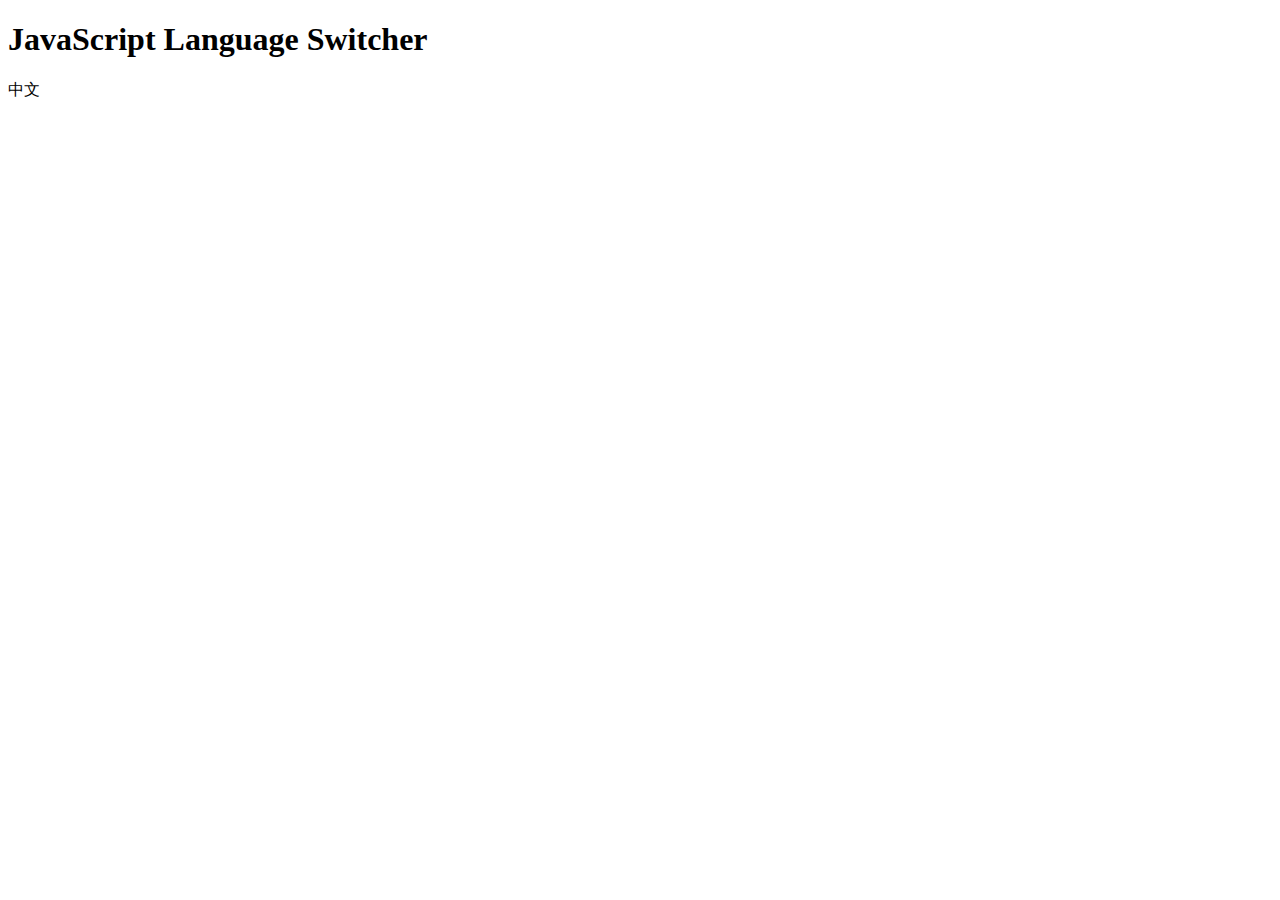
==== index.html @ 9548089d "Update index.html" ====
<!doctype html>
<html lang="en" class="h-100">
  <head>
    <meta charset="utf-8">
    <meta name="viewport" content="width=device-width, initial-scale=1">
    <!-- SEO -->
    <meta property="og:title" content="Simple JavaScript Language Switcher"/>
    <meta property="og:url" content="https://chienhsiang-hung.github.io/"/>
    <meta property="og:image" content="https://github.com/chienhsiang-hung/chienhsiang-hung.github.io/raw/main/android-chrome-512x512.png"/>
    <meta name="keywords" content="Simple JavaScript Language Switcher" />
    <meta property="og:description" name="description"  content="Simple JavaScript Language Switcher, use javascript switch language.">
    <meta name="author" content="Hung, Chien-Hsiang"/>
    <meta name="copyright" content=""/>
    <meta http-equiv="expires" content="0">
    <meta http-equiv="pragma" content="no-cache">
    <meta http-equiv="cache-control" content="no-cache">
    <meta property="og:image" content=""/>
    <title class="lang_1">Simple JavaScript Language Switcher</title>

    <meta name="google-site-verification" content="SyEY88jadkmY5tP6AMEBi5rqu2hNV4P81pJ6uTusYFM" />
    <!-- Global site tag (gtag.js) - Google Analytics -->
    <script async src="https://www.googletagmanager.com/gtag/js?id=G-EB1W4TXEV1"></script>
    <script>
      window.dataLayer = window.dataLayer || [];
      function gtag(){dataLayer.push(arguments);}
      gtag('js', new Date());

      gtag('config', 'G-EB1W4TXEV1');
    </script>
    <!-- AdSense -->
    <script async src="https://pagead2.googlesyndication.com/pagead/js/adsbygoogle.js?client=ca-pub-5348991030538024" crossorigin="anonymous"></script>

    <link href="https://cdn.jsdelivr.net/npm/bootstrap@5.2.0/dist/css/bootstrap.min.css" rel="stylesheet" integrity="sha384-gH2yIJqKdNHPEq0n4Mqa/HGKIhSkIHeL5AyhkYV8i59U5AR6csBvApHHNl/vI1Bx" crossorigin="anonymous">
    
    <script src="https://code.jquery.com/jquery-3.6.0.js" integrity="sha256-H+K7U5CnXl1h5ywQfKtSj8PCmoN9aaq30gDh27Xc0jk=" crossorigin="anonymous"></script>
    <script src="src/js/include.js"></script>
    <link href="https://chienhsiang-hung.github.io/kaggle-profile-summary-card/src/css/github-markdown-light.css" rel="stylesheet">
    <style>
      span {
        cursor: pointer;
      }
      .fork-icon {
            position: absolute;
            right: 0%;
            width: 170px;
        }
    </style>
  </head>

  <body class="d-flex flex-column h-100">
    <div data-include="navbar"></div>

    <h1 class="en">JavaScript Language Switcher</h1>
    <h1 class="tw">JS語言切換</h1>
    <span class='en' onclick="switch_lang('.en', '.tw')">中文</span><span class='tw' onclick="switch_lang('.tw', '.en')">EN</span>

    <div data-include="footer"></div>

    <script src="https://ajax.googleapis.com/ajax/libs/jquery/3.3.1/jquery.min.js"></script>
    <script src="src/js/switch-lang.js"></script>

    <script src="https://cdn.jsdelivr.net/npm/bootstrap@5.2.0/dist/js/bootstrap.bundle.min.js" integrity="sha384-A3rJD856KowSb7dwlZdYEkO39Gagi7vIsF0jrRAoQmDKKtQBHUuLZ9AsSv4jD4Xa" crossorigin="anonymous"></script>
  </body>
</html>
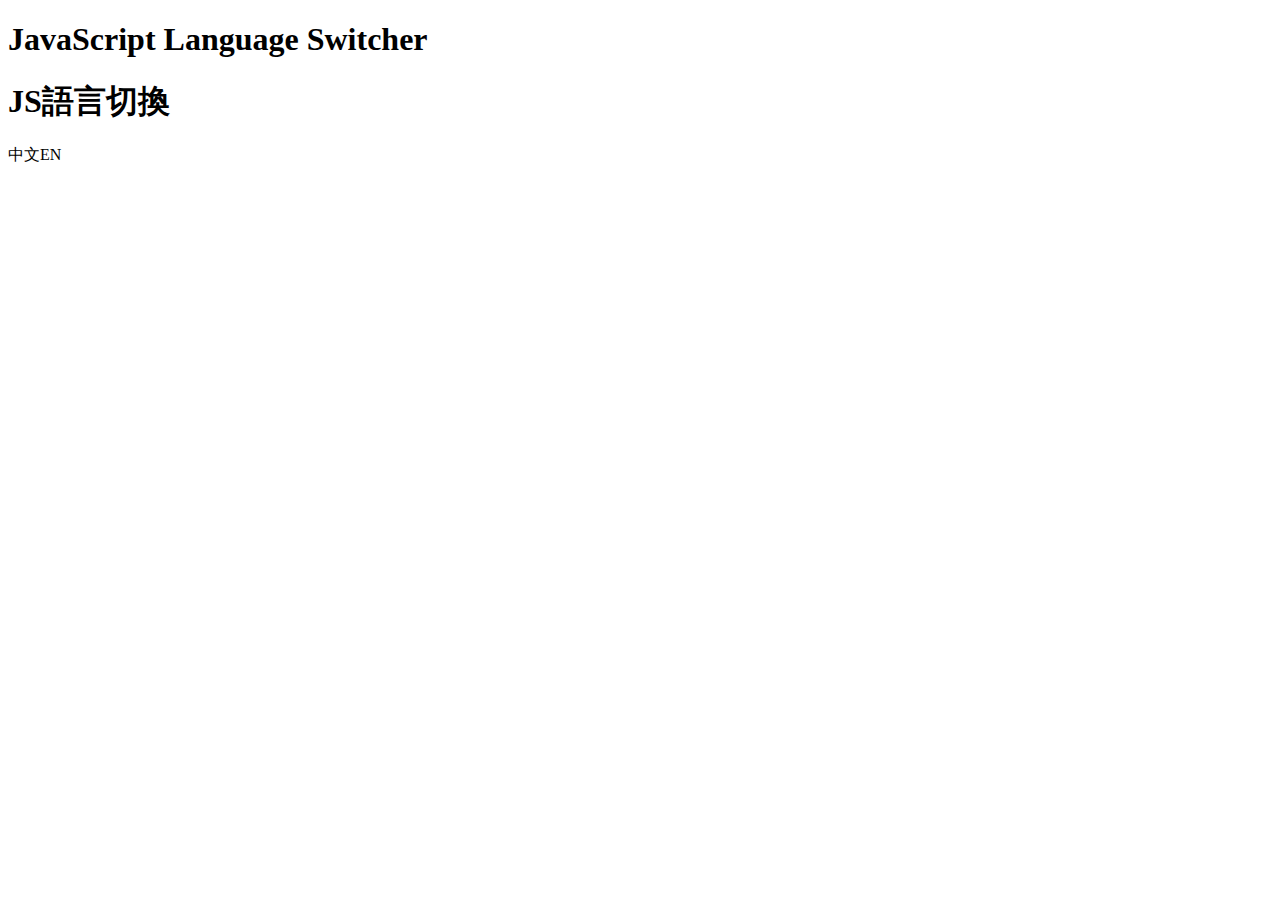
==== commit 70ce6360: "Update index.html" ====
--- a/index.html
+++ b/index.html
@@ -56,9 +56,7 @@
 
     <div data-include="footer"></div>
 
-    <script src="https://ajax.googleapis.com/ajax/libs/jquery/3.3.1/jquery.min.js"></script>
     <script src="src/js/switch-lang.js"></script>
-
     <script src="https://cdn.jsdelivr.net/npm/bootstrap@5.2.0/dist/js/bootstrap.bundle.min.js" integrity="sha384-A3rJD856KowSb7dwlZdYEkO39Gagi7vIsF0jrRAoQmDKKtQBHUuLZ9AsSv4jD4Xa" crossorigin="anonymous"></script>
   </body>
 </html>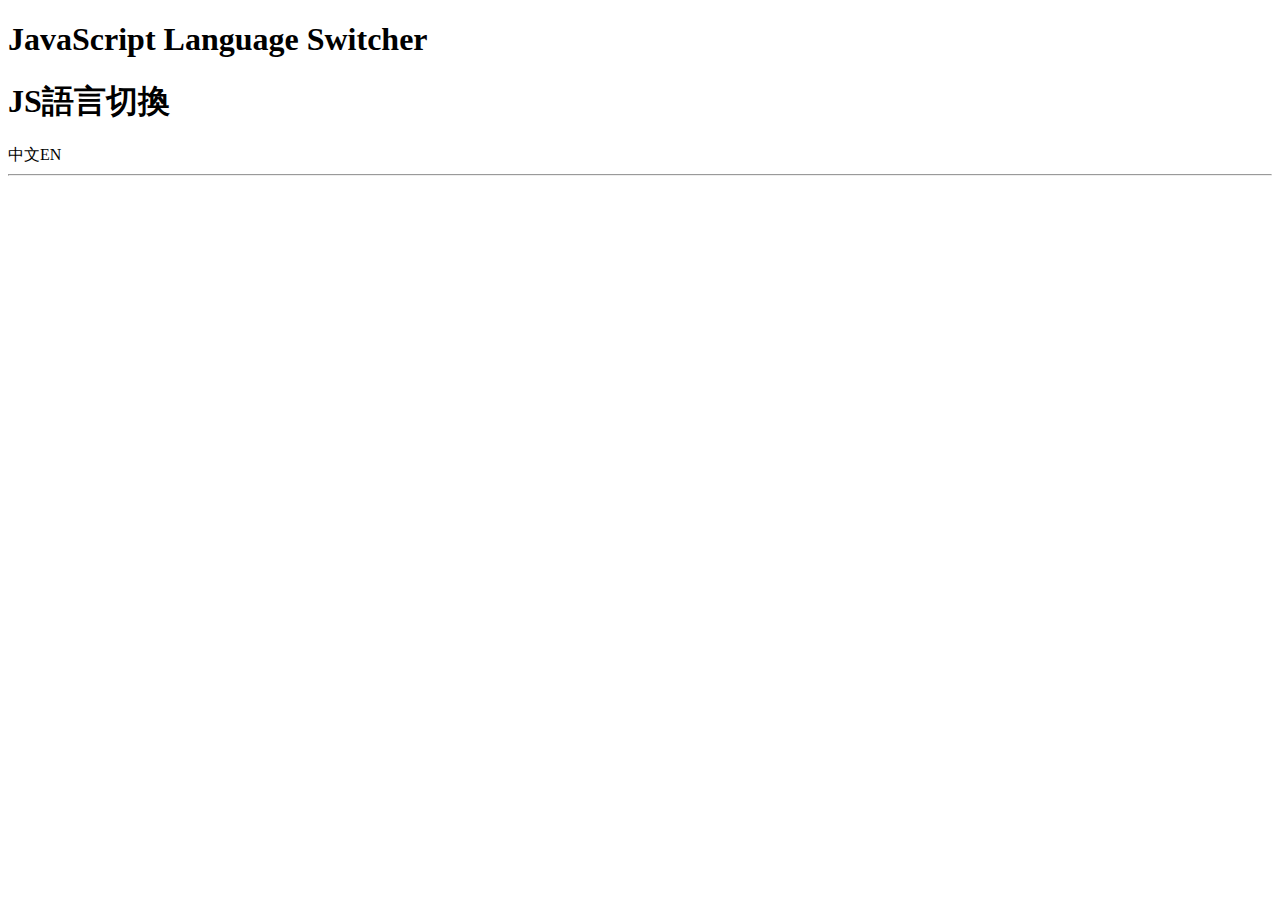
==== commit b7b381c4: "data-include="content"" ====
--- a/index.html
+++ b/index.html
@@ -7,7 +7,7 @@
     <meta property="og:title" content="Simple JavaScript Language Switcher"/>
     <meta property="og:url" content="https://chienhsiang-hung.github.io/"/>
     <meta property="og:image" content="https://github.com/chienhsiang-hung/chienhsiang-hung.github.io/raw/main/android-chrome-512x512.png"/>
-    <meta name="keywords" content="Simple JavaScript Language Switcher" />
+    <meta name="keywords" content="Simple JavaScript Language Switcher, JS語言切換, multilingual-websites"/>
     <meta property="og:description" name="description"  content="Simple JavaScript Language Switcher, use javascript switch language.">
     <meta name="author" content="Hung, Chien-Hsiang"/>
     <meta name="copyright" content=""/>
@@ -33,7 +33,6 @@
     <link href="https://cdn.jsdelivr.net/npm/bootstrap@5.2.0/dist/css/bootstrap.min.css" rel="stylesheet" integrity="sha384-gH2yIJqKdNHPEq0n4Mqa/HGKIhSkIHeL5AyhkYV8i59U5AR6csBvApHHNl/vI1Bx" crossorigin="anonymous">
     
     <script src="https://code.jquery.com/jquery-3.6.0.js" integrity="sha256-H+K7U5CnXl1h5ywQfKtSj8PCmoN9aaq30gDh27Xc0jk=" crossorigin="anonymous"></script>
-    <script src="src/js/include.js"></script>
     <link href="https://chienhsiang-hung.github.io/kaggle-profile-summary-card/src/css/github-markdown-light.css" rel="stylesheet">
     <style>
       span {
@@ -50,13 +49,32 @@
   <body class="d-flex flex-column h-100">
     <div data-include="navbar"></div>
 
-    <h1 class="en">JavaScript Language Switcher</h1>
-    <h1 class="tw">JS語言切換</h1>
-    <span class='en' onclick="switch_lang('.en', '.tw')">中文</span><span class='tw' onclick="switch_lang('.tw', '.en')">EN</span>
+    <!-- Begin page content -->
+    <main class="flex-shrink-0">
+      <div class="container">
+        <h1 class="en">JavaScript Language Switcher</h1>
+        <h1 class="tw">JS語言切換</h1>
+        <span class='en' onclick="switch_lang('.en', '.tw')">中文</span><span class='tw' onclick="switch_lang('.tw', '.en')">EN</span>
+        <hr>
+        <div data-include="content"></div>
+
+      </div>
+    </main>
 
     <div data-include="footer"></div>
 
+    <script src="src/js/include.js"></script>
     <script src="src/js/switch-lang.js"></script>
     <script src="https://cdn.jsdelivr.net/npm/bootstrap@5.2.0/dist/js/bootstrap.bundle.min.js" integrity="sha384-A3rJD856KowSb7dwlZdYEkO39Gagi7vIsF0jrRAoQmDKKtQBHUuLZ9AsSv4jD4Xa" crossorigin="anonymous"></script>
+
+    <script src='https://storage.ko-fi.com/cdn/scripts/overlay-widget.js'></script>
+    <script>
+      kofiWidgetOverlay.draw('chienhsianghung', {
+        'type': 'floating-chat',
+        'floating-chat.donateButton.text': 'Support me',
+        'floating-chat.donateButton.background-color': '#00b9fe',
+        'floating-chat.donateButton.text-color': '#fff'
+      });
+    </script>
   </body>
 </html>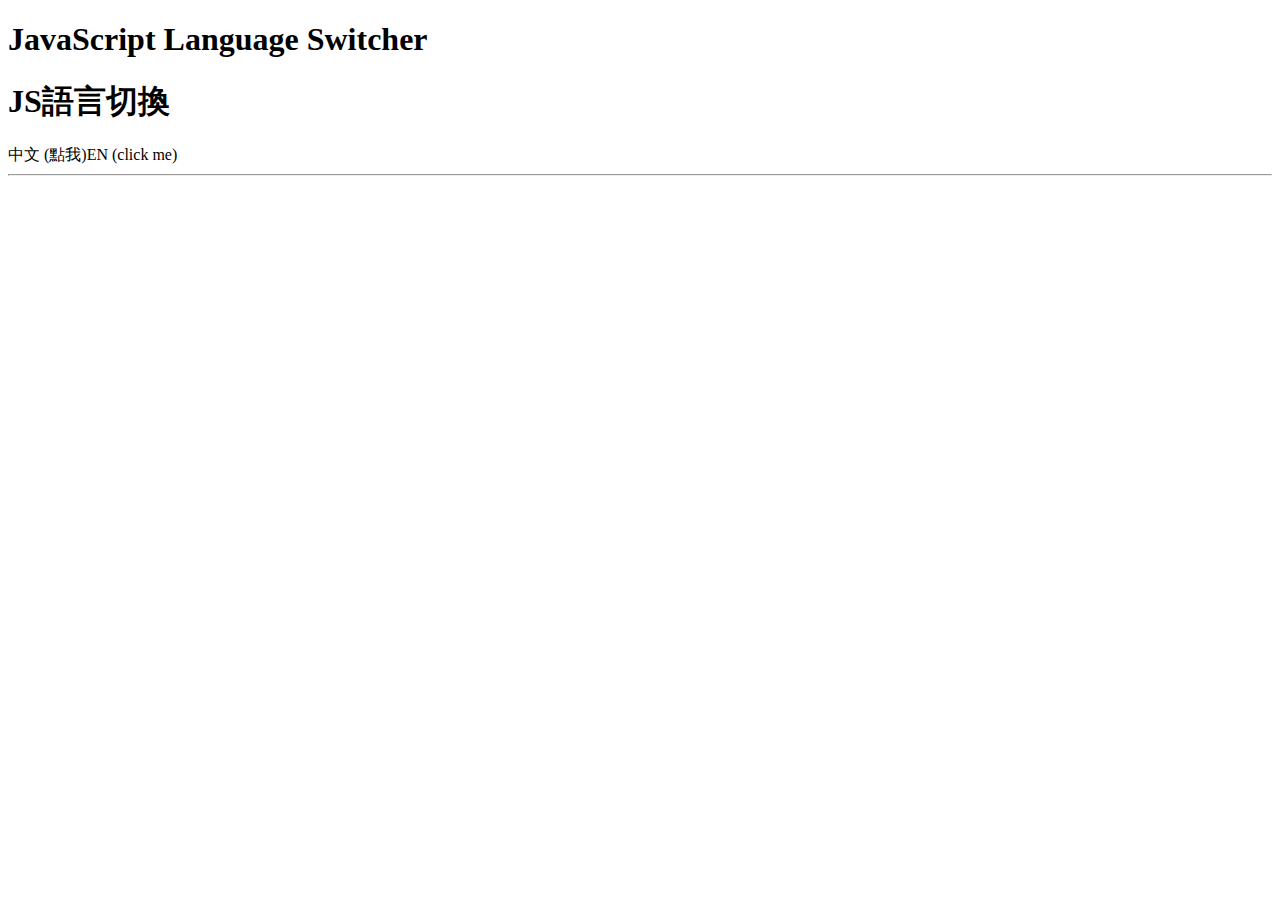
==== commit e549e4f6: "(click me)" ====
--- a/index.html
+++ b/index.html
@@ -54,7 +54,7 @@
       <div class="container">
         <h1 class="en">JavaScript Language Switcher</h1>
         <h1 class="tw">JS語言切換</h1>
-        <span class='en' onclick="switch_lang('.en', '.tw')">中文</span><span class='tw' onclick="switch_lang('.tw', '.en')">EN</span>
+        <span class='en' onclick="switch_lang('.en', '.tw')">中文 (點我)</span><span class='tw' onclick="switch_lang('.tw', '.en')">EN (click me)</span>
         <hr>
         <div data-include="content"></div>
 
